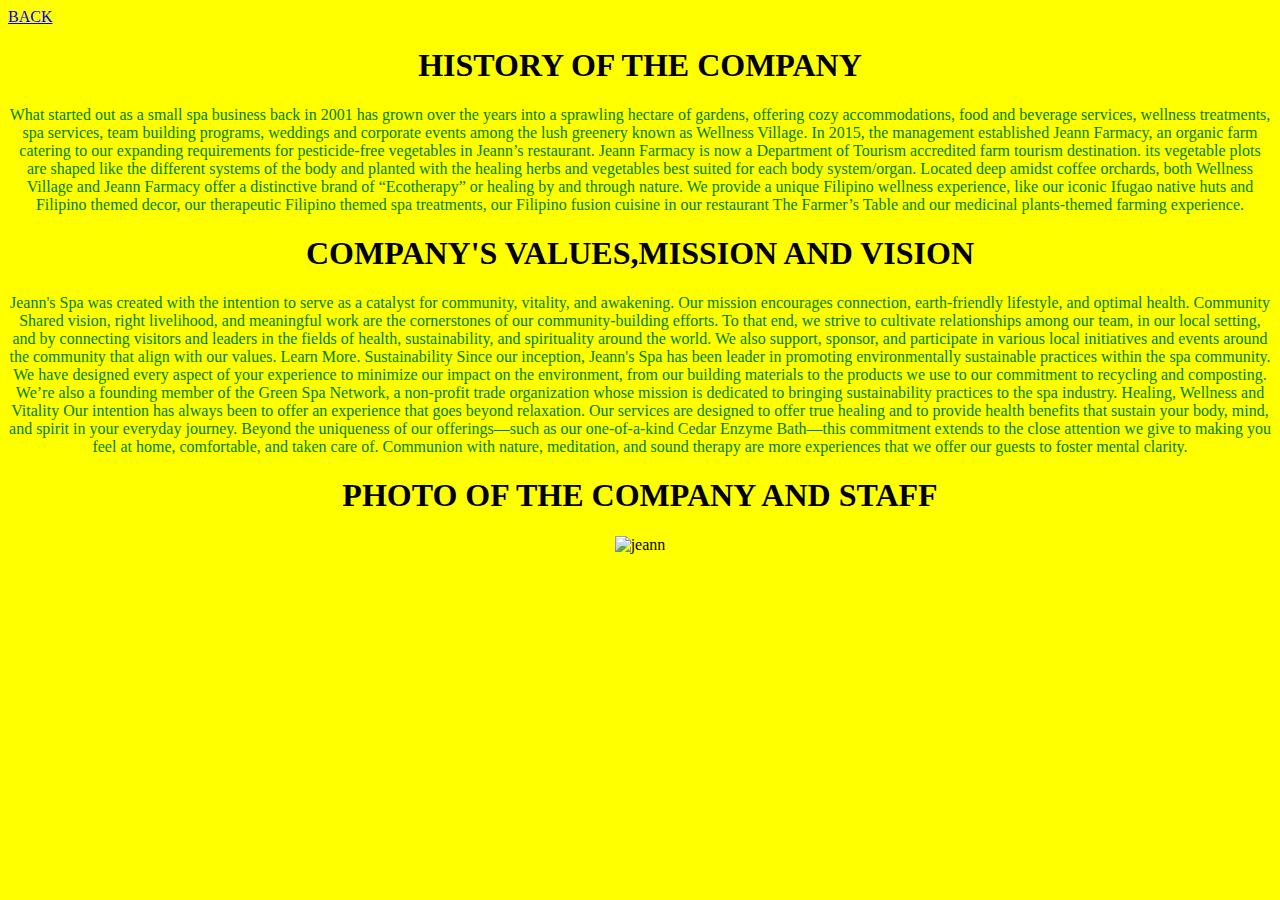
==== ABOUT.html @ e488b797 "Add files via upload" ====
<!DOCTYPE html>
 <html>
 <head>
 
     <link ref= "stylesheet" type= "text/css"" href= "template.css">
<title>HOME</title>
 
</head>

<body>
 <a href="MY WEBSITE.html">BACK<a/>

<center><h1>HISTORY OF THE COMPANY</h1><center>
<center><p style=color:Green>What started out as a small spa business back in 2001 has grown over the years into a sprawling hectare of gardens, offering cozy accommodations, food and beverage services, wellness treatments, spa services, team building programs, weddings and corporate events among the lush greenery known as  Wellness Village.
In 2015, the management established Jeann Farmacy, an organic farm catering to our expanding requirements for pesticide-free vegetables in Jeann’s restaurant. Jeann Farmacy is now a Department of Tourism accredited farm tourism destination. its vegetable plots are shaped like the different systems of the body and planted with the healing herbs and vegetables best suited for each body system/organ.
Located deep amidst coffee orchards, both Wellness Village and Jeann Farmacy offer a distinctive brand of “Ecotherapy” or healing by and through nature. We provide a unique Filipino wellness experience, like our iconic Ifugao native huts and Filipino themed decor, our therapeutic Filipino themed spa treatments, our Filipino fusion cuisine in our restaurant The Farmer’s Table and our medicinal plants-themed farming experience.

<center><h1>COMPANY'S VALUES,MISSION AND VISION</h1><center>

<center><p style=color:green>Jeann's Spa was created with the intention to serve as a catalyst for community, vitality, and awakening. Our mission encourages connection, earth-friendly lifestyle, and optimal health.
Community
Shared vision, right livelihood, and meaningful work are the cornerstones of our community-building efforts. To that end, we strive to cultivate relationships among our team, in our local setting, and by connecting visitors and leaders in the fields of health, sustainability, and spirituality around the world. We also support, sponsor, and participate in various local initiatives and events around the community that align with our values. Learn More.

Sustainability
Since our inception, Jeann's Spa has been leader in promoting environmentally sustainable practices within the spa community.  We have designed every aspect of your experience to minimize our impact on the environment, from our building materials to the products we use to our commitment to recycling and composting. We’re also a founding member of the Green Spa Network, a non-profit trade organization whose mission is dedicated to bringing sustainability practices to the spa industry.

Healing, Wellness and Vitality
Our intention has always been to offer an experience that goes beyond relaxation. Our services are designed to offer true healing and to provide health benefits that sustain your body, mind, and spirit in your everyday journey. Beyond the uniqueness of our offerings—such as our one-of-a-kind Cedar Enzyme Bath—this commitment extends to the close attention we give to making you feel at home, comfortable, and taken care of. Communion with nature, meditation, and sound therapy are more experiences that we offer our guests to foster mental clarity.
<center><h1>PHOTO OF THE COMPANY AND STAFF</h1><center>
<center><img src= "D:\PICTURES\Camera Roll\OIP (3).jpg"alt = "jeann" height=300px; width=500px;">
<body style= "background-color:Yellow">
</body>
</html>
---- template.css ----
ul
{
list-style-type;
}
ul li
{
     display: inline-block;
	 padding: 0px 10px;
	 border: 1px solid black;
}
hl{color:green;)}
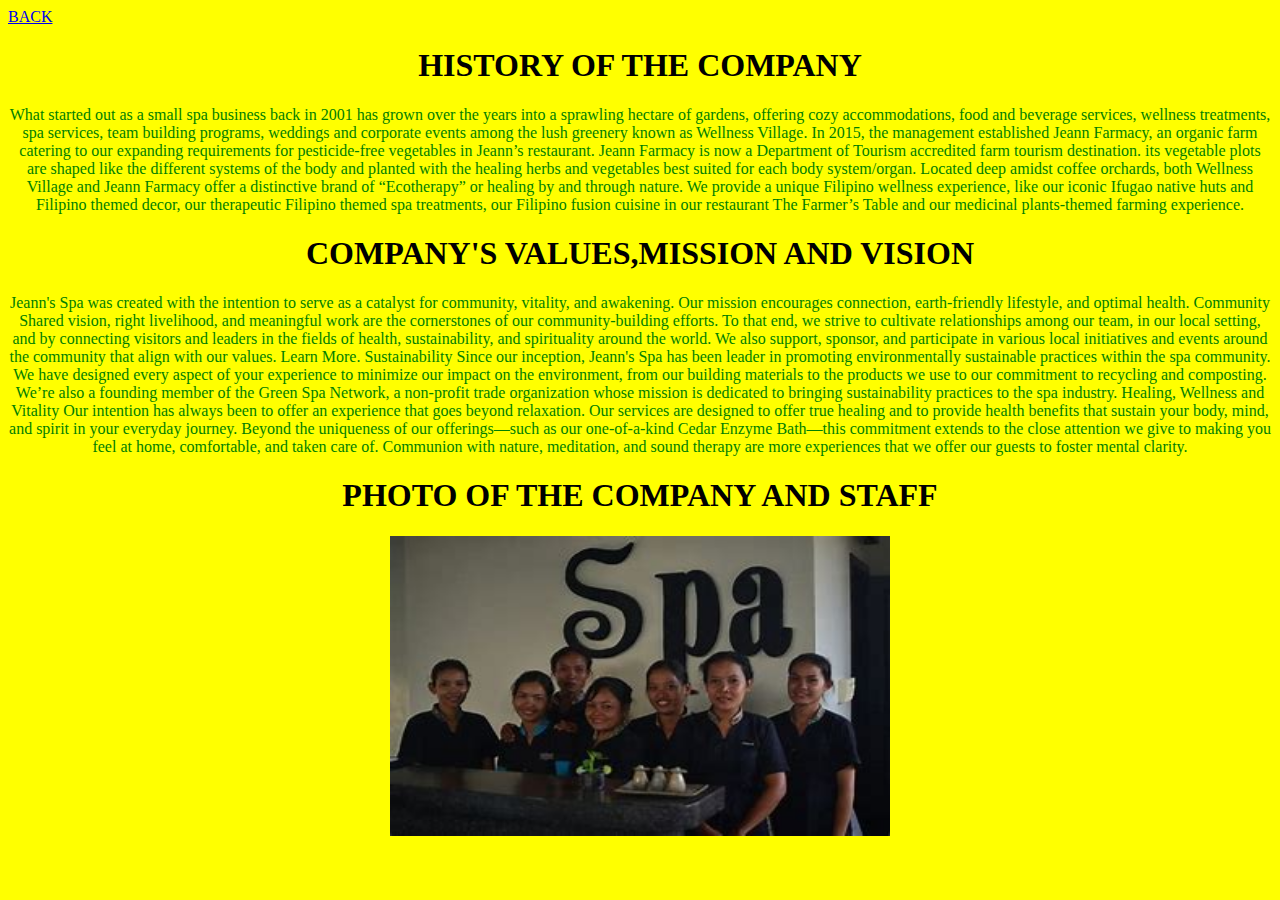
==== commit 225d5493: "Update ABOUT.html" ====
--- a/ABOUT.html
+++ b/ABOUT.html
@@ -8,7 +8,7 @@
 </head>
 
 <body>
- <a href="MY WEBSITE.html">BACK<a/>
+ <a href="index.html">BACK<a/>
 
 <center><h1>HISTORY OF THE COMPANY</h1><center>
 <center><p style=color:Green>What started out as a small spa business back in 2001 has grown over the years into a sprawling hectare of gardens, offering cozy accommodations, food and beverage services, wellness treatments, spa services, team building programs, weddings and corporate events among the lush greenery known as  Wellness Village.
@@ -27,7 +27,7 @@
 Healing, Wellness and Vitality
 Our intention has always been to offer an experience that goes beyond relaxation. Our services are designed to offer true healing and to provide health benefits that sustain your body, mind, and spirit in your everyday journey. Beyond the uniqueness of our offerings—such as our one-of-a-kind Cedar Enzyme Bath—this commitment extends to the close attention we give to making you feel at home, comfortable, and taken care of. Communion with nature, meditation, and sound therapy are more experiences that we offer our guests to foster mental clarity.
 <center><h1>PHOTO OF THE COMPANY AND STAFF</h1><center>
-<center><img src= "D:\PICTURES\Camera Roll\OIP (3).jpg"alt = "jeann" height=300px; width=500px;">
+<center><img src= "OIP (3).jpg"alt = "jeann" height=300px; width=500px;">
 <body style= "background-color:Yellow">
 </body>
-</html>+</html>
